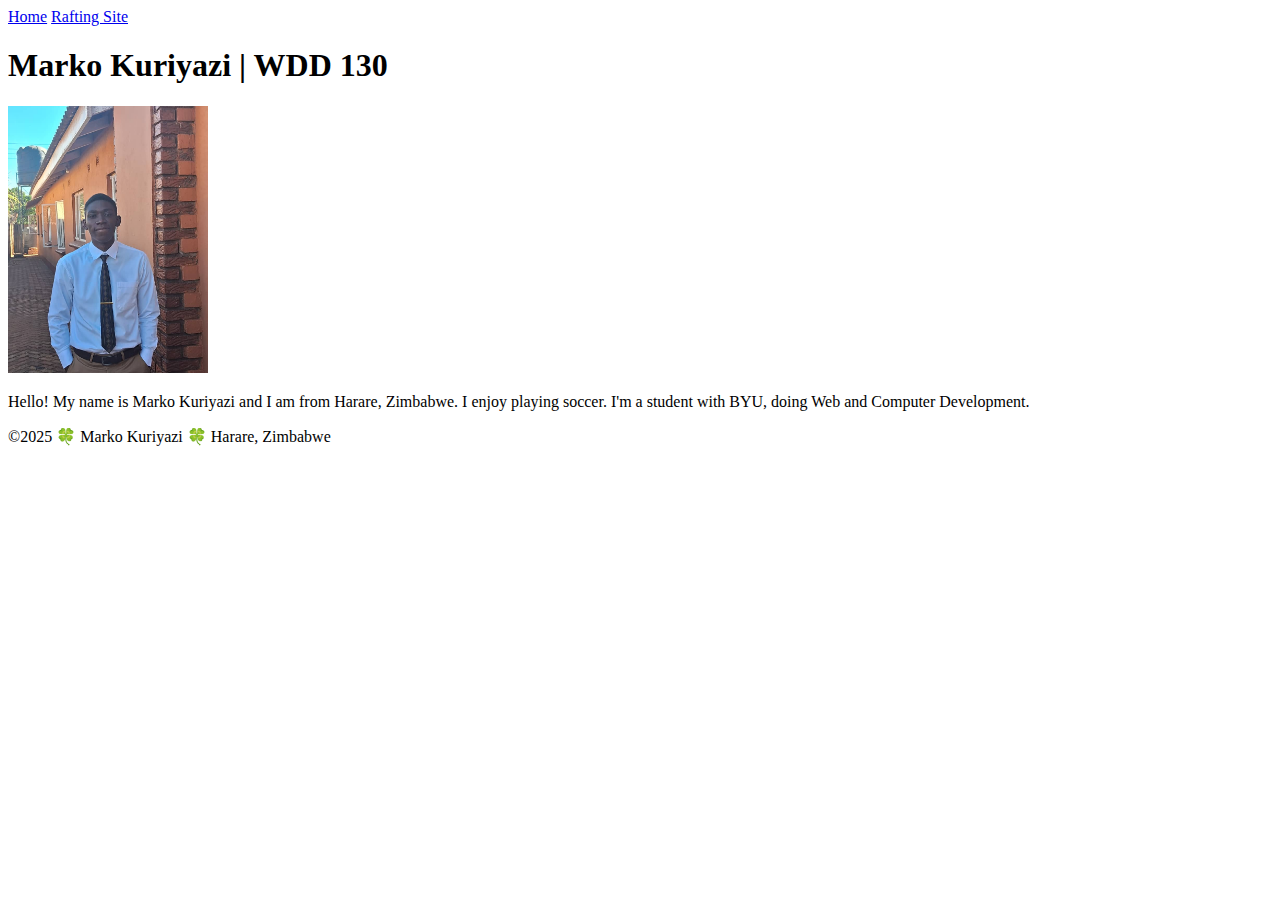
==== index.html @ bec190c2 "first commit" ====
<!DOCTYPE html>
<html lang="en-US">
  <head>
    <meta charset="utf-8">
    <meta name="viewport" content="width=device-width,initial-scale=1.0">
    <title>Marko Kuriyazi | WDD 130</title>
  </head>
  <body>
    <header>
      <nav>
        <a href="#">Home</a>
        <a href="wwr/">Rafting Site</a>
      </nav>
    </header>
    <main>
      <h1>Marko Kuriyazi | WDD 130</h1>
      <img src="images/profile.jpg" alt="Hello, my name is Marko Kuriyazi" width="200">
      <p>Hello! My name is Marko Kuriyazi and I am from Harare, Zimbabwe. I enjoy playing soccer. I'm a student with BYU, doing Web and Computer Development. </p>
    </main>
    <footer>
      <p>©2025 🍀 Marko Kuriyazi 🍀 Harare, Zimbabwe</p>
    </footer>
  </body>
</html>
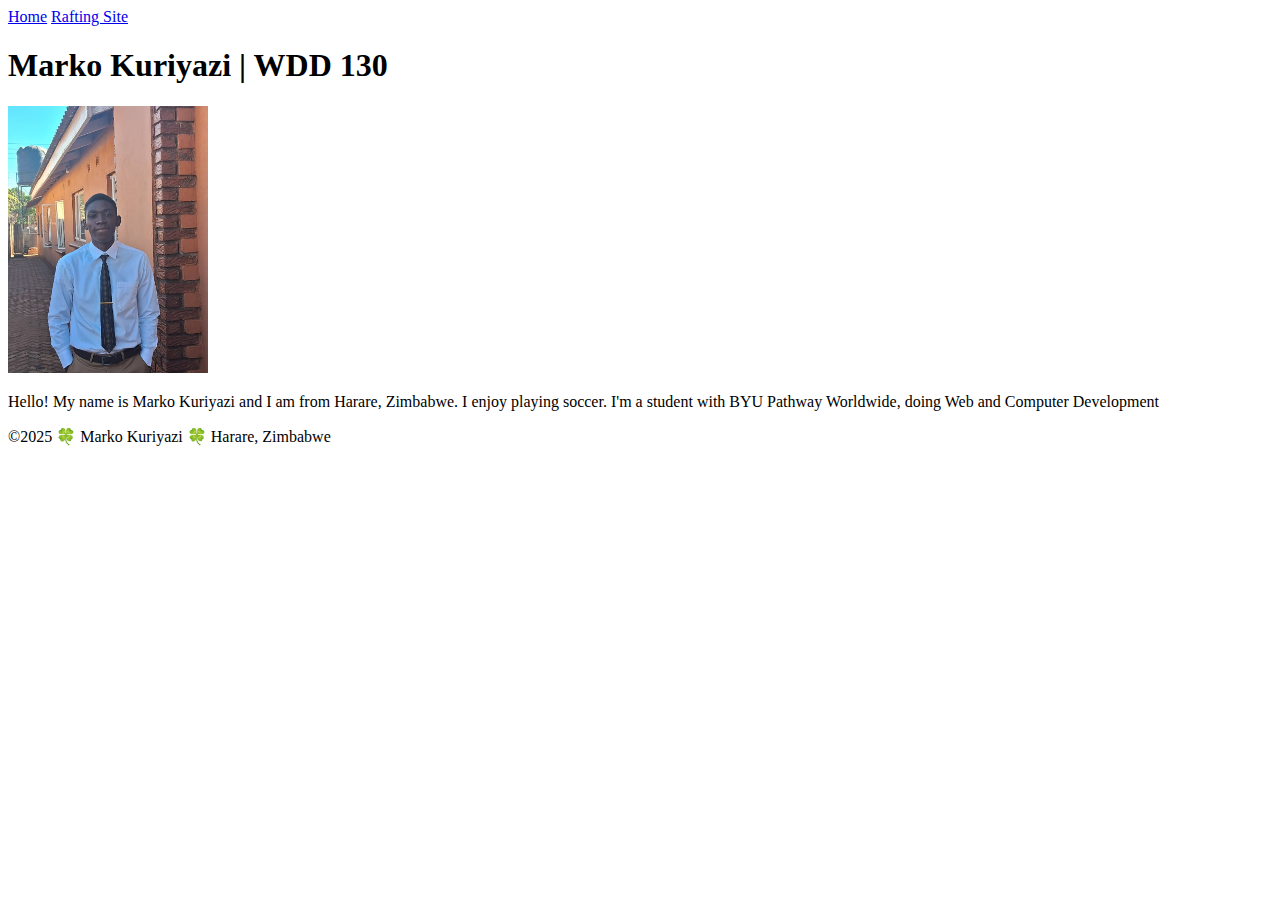
==== commit cbdee204: "index.html" ====
--- a/index.html
+++ b/index.html
@@ -16,7 +16,7 @@
     <main>
       <h1>Marko Kuriyazi | WDD 130</h1>
       <img src="images/profile.jpg" alt="Hello, my name is Marko Kuriyazi" width="200">
-      <p>Hello! My name is Marko Kuriyazi and I am from Harare, Zimbabwe. I enjoy playing soccer. I'm a student with BYU, doing Web and Computer Development. </p>
+      <p>Hello! My name is Marko Kuriyazi and I am from Harare, Zimbabwe. I enjoy playing soccer. I'm a student with BYU Pathway Worldwide, doing Web and Computer Development </p>
     </main>
     <footer>
       <p>©2025 🍀 Marko Kuriyazi 🍀 Harare, Zimbabwe</p>
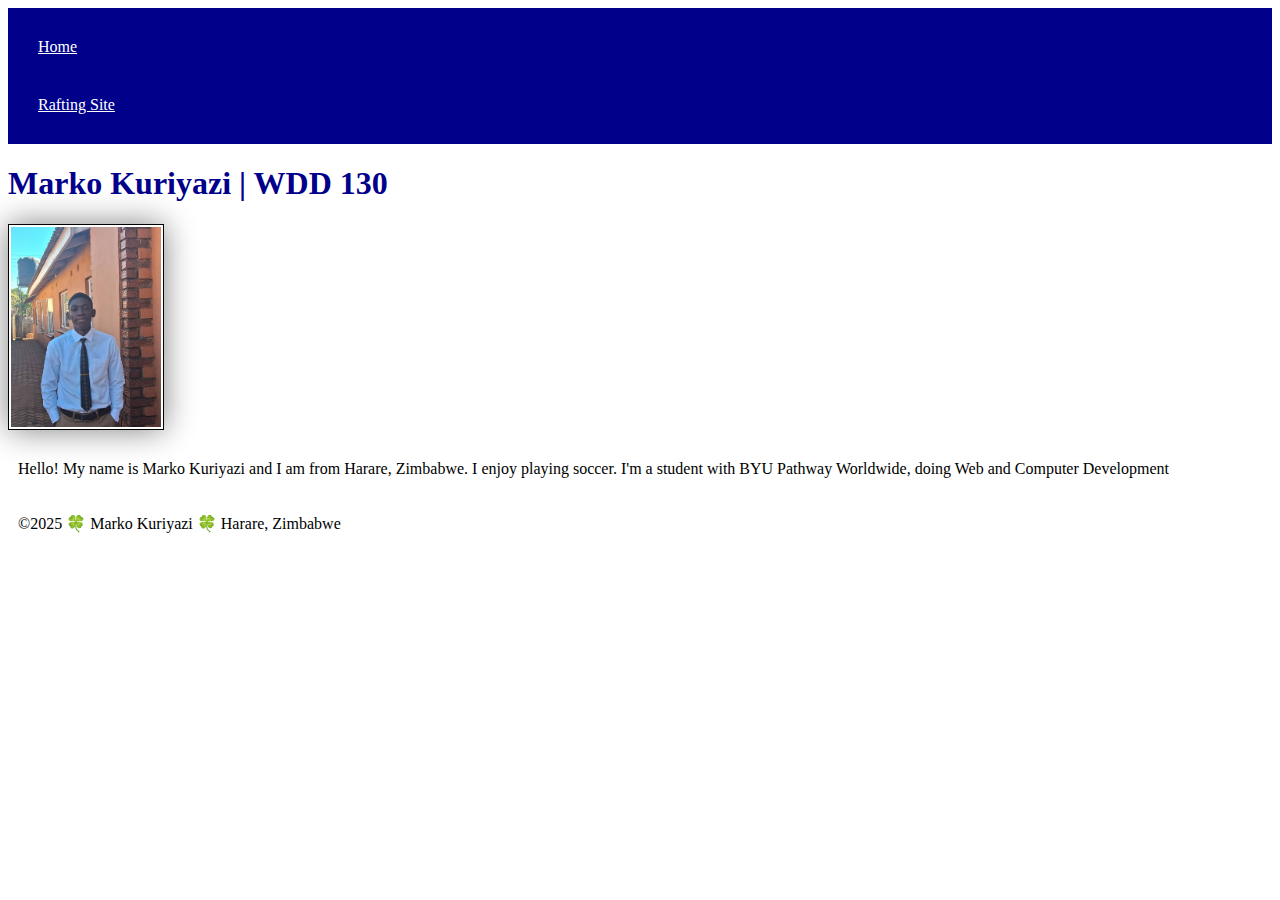
==== commit 6ba2592f: "index.html" ====
--- a/index.html
+++ b/index.html
@@ -5,6 +5,7 @@
     <meta charset="utf-8">
     <meta name="viewport" content="width=device-width,initial-scale=1.0">
     <title>Marko Kuriyazi | WDD 130</title>
+    <link rel="stylesheet" href="styles/styles.css">
   </head>
   <body>
     <header>
--- a/styles/styles.css
+++ b/styles/styles.css
@@ -0,0 +1,26 @@
+nav {
+  background-color: darkblue;
+  padding: 10px;
+}
+
+nav a {
+    color: white;
+    display: block;
+    padding: 20px;
+  }
+  
+h1 {
+  color: darkblue;
+}
+
+img {
+  width: 150px;
+  height: auto;
+  border: 1px solid black;
+  padding: 2px;
+  box-shadow: 0 0 30px gray;
+}
+
+p {
+  padding: 10px;
+}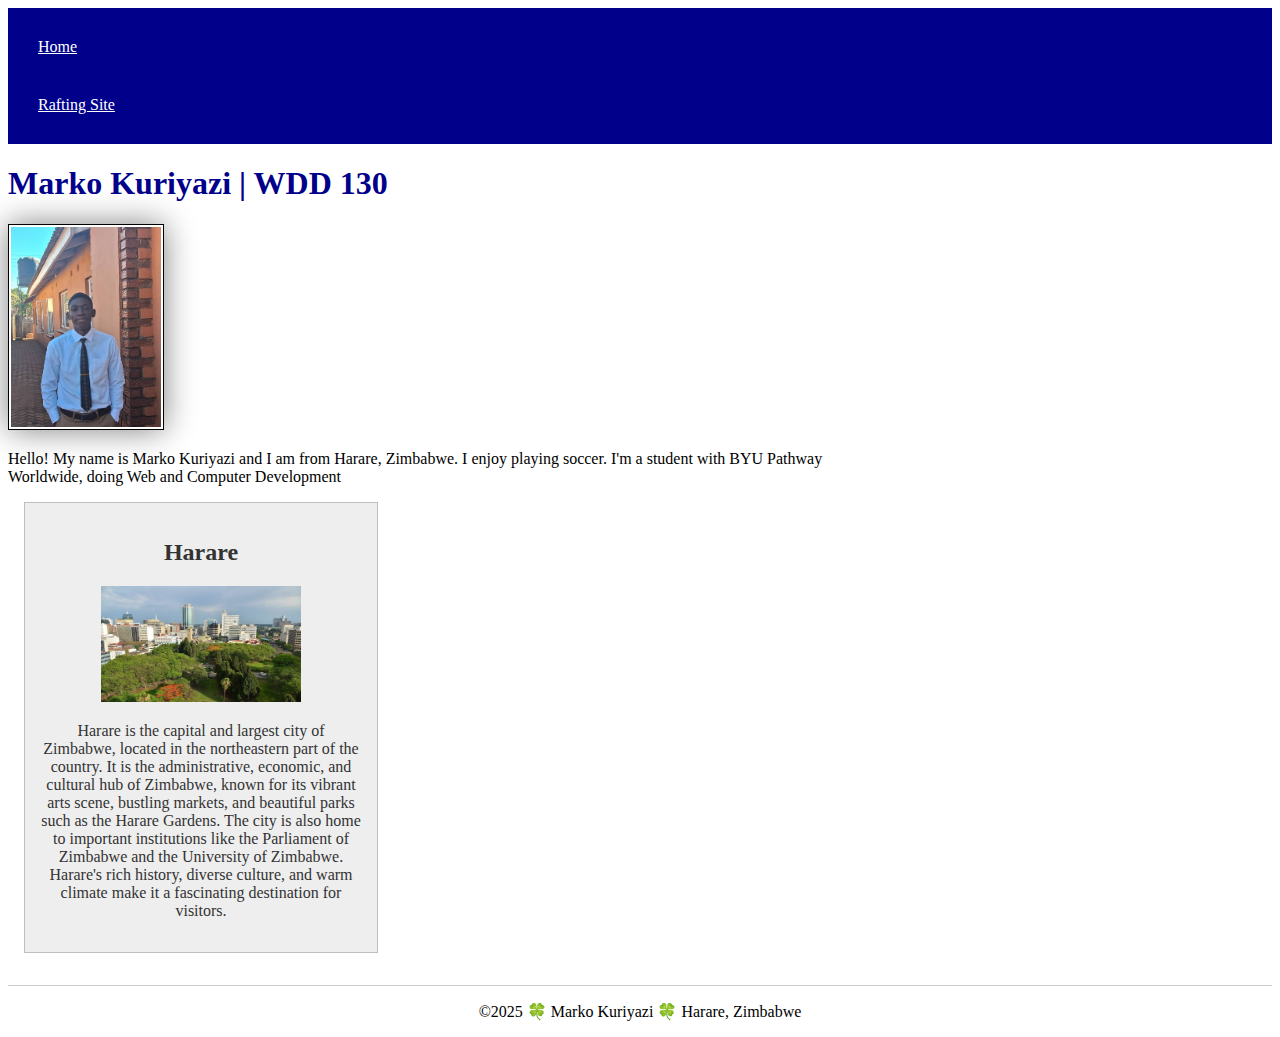
==== commit a92a7166: "index.html" ====
--- a/index.html
+++ b/index.html
@@ -5,6 +5,8 @@
     <meta charset="utf-8">
     <meta name="viewport" content="width=device-width,initial-scale=1.0">
     <title>Marko Kuriyazi | WDD 130</title>
+<meta name="description" content="Welcome to the home page of Marko Kuriyazi's course on WDD130. This page serves as a hub for course materials, updates, and resources designed to help students succeed in WDD130.">
+<meta name="author" content="Marko Kuriyazi">
     <link rel="stylesheet" href="styles/styles.css">
   </head>
   <body>
@@ -19,6 +21,11 @@
       <img src="images/profile.jpg" alt="Hello, my name is Marko Kuriyazi" width="200">
       <p>Hello! My name is Marko Kuriyazi and I am from Harare, Zimbabwe. I enjoy playing soccer. I'm a student with BYU Pathway Worldwide, doing Web and Computer Development </p>
     </main>
+  <aside>
+    <h2>Harare</h2>
+    <img src="images/harare.jpg" alt="Harare landscape">
+    <p>Harare is the capital and largest city of Zimbabwe, located in the northeastern part of the country. It is the administrative, economic, and cultural hub of Zimbabwe, known for its vibrant arts scene, bustling markets, and beautiful parks such as the Harare Gardens. The city is also home to important institutions like the Parliament of Zimbabwe and the University of Zimbabwe. Harare's rich history, diverse culture, and warm climate make it a fascinating destination for visitors.</p>
+  </aside>
     <footer>
       <p>©2025 🍀 Marko Kuriyazi 🍀 Harare, Zimbabwe</p>
     </footer>
--- a/styles/styles.css
+++ b/styles/styles.css
@@ -1,26 +1,51 @@
 nav {
-  background-color: darkblue;
-  padding: 10px;
-}
-
-nav a {
+    background-color: darkblue;
+    padding: 10px;
+  }
+  
+  nav a {
     color: white;
     display: block;
     padding: 20px;
   }
   
-h1 {
-  color: darkblue;
-}
-
-img {
-  width: 150px;
-  height: auto;
-  border: 1px solid black;
-  padding: 2px;
-  box-shadow: 0 0 30px gray;
-}
-
-p {
-  padding: 10px;
-}+  h1 {
+    color: darkblue;
+  }
+  
+  main {
+    max-width: 840px;
+  }
+  
+  main img {
+    width: 150px;
+    height: auto;
+    border: 1px solid black;
+    padding: 2px;
+    box-shadow: 0 0 30px gray;
+  }
+  
+  p {
+    padding: 0; 
+  }
+  
+  aside {
+    width: 20rem;
+    margin: 1rem;
+    border: 1px solid rgb(0 0 0 / 0.2);
+    padding: 1rem;
+    background-color: #eee;
+    color: #333;
+    text-align: center;
+  }
+  
+  aside img {
+    width: 200px;
+    height: auto;
+  }
+  
+  footer {
+    margin-top: 2rem; 
+    border-top: 1px solid #ccc; 
+    text-align: center; 
+  }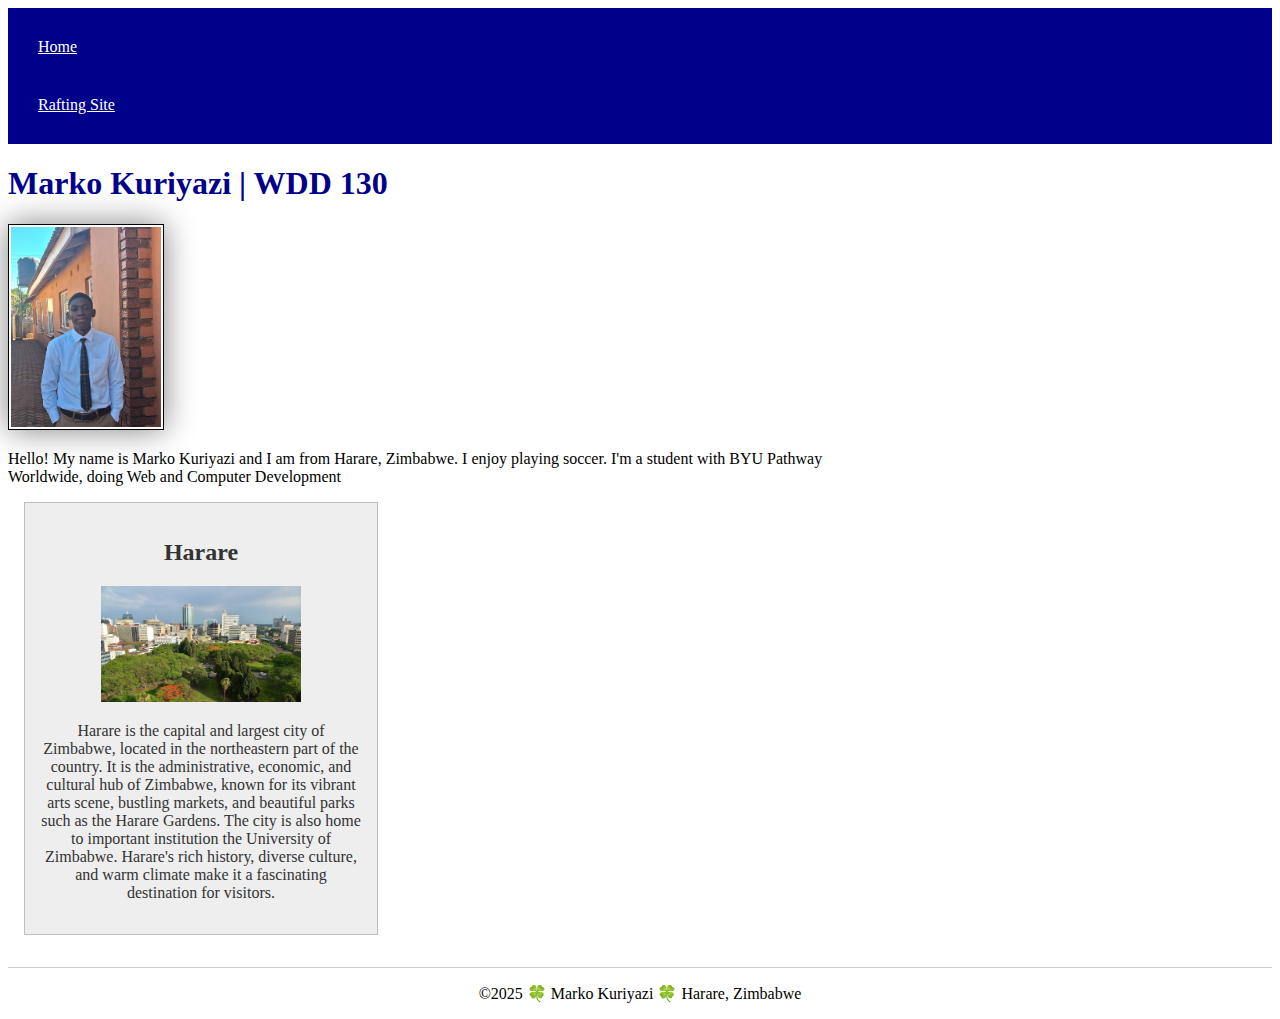
==== commit eb10e4f0: "index.html" ====
--- a/index.html
+++ b/index.html
@@ -24,7 +24,7 @@
   <aside>
     <h2>Harare</h2>
     <img src="images/harare.jpg" alt="Harare landscape">
-    <p>Harare is the capital and largest city of Zimbabwe, located in the northeastern part of the country. It is the administrative, economic, and cultural hub of Zimbabwe, known for its vibrant arts scene, bustling markets, and beautiful parks such as the Harare Gardens. The city is also home to important institutions like the Parliament of Zimbabwe and the University of Zimbabwe. Harare's rich history, diverse culture, and warm climate make it a fascinating destination for visitors.</p>
+    <p>Harare is the capital and largest city of Zimbabwe, located in the northeastern part of the country. It is the administrative, economic, and cultural hub of Zimbabwe, known for its vibrant arts scene, bustling markets, and beautiful parks such as the Harare Gardens. The city is also home to important institution the University of Zimbabwe. Harare's rich history, diverse culture, and warm climate make it a fascinating destination for visitors.</p>
   </aside>
     <footer>
       <p>©2025 🍀 Marko Kuriyazi 🍀 Harare, Zimbabwe</p>
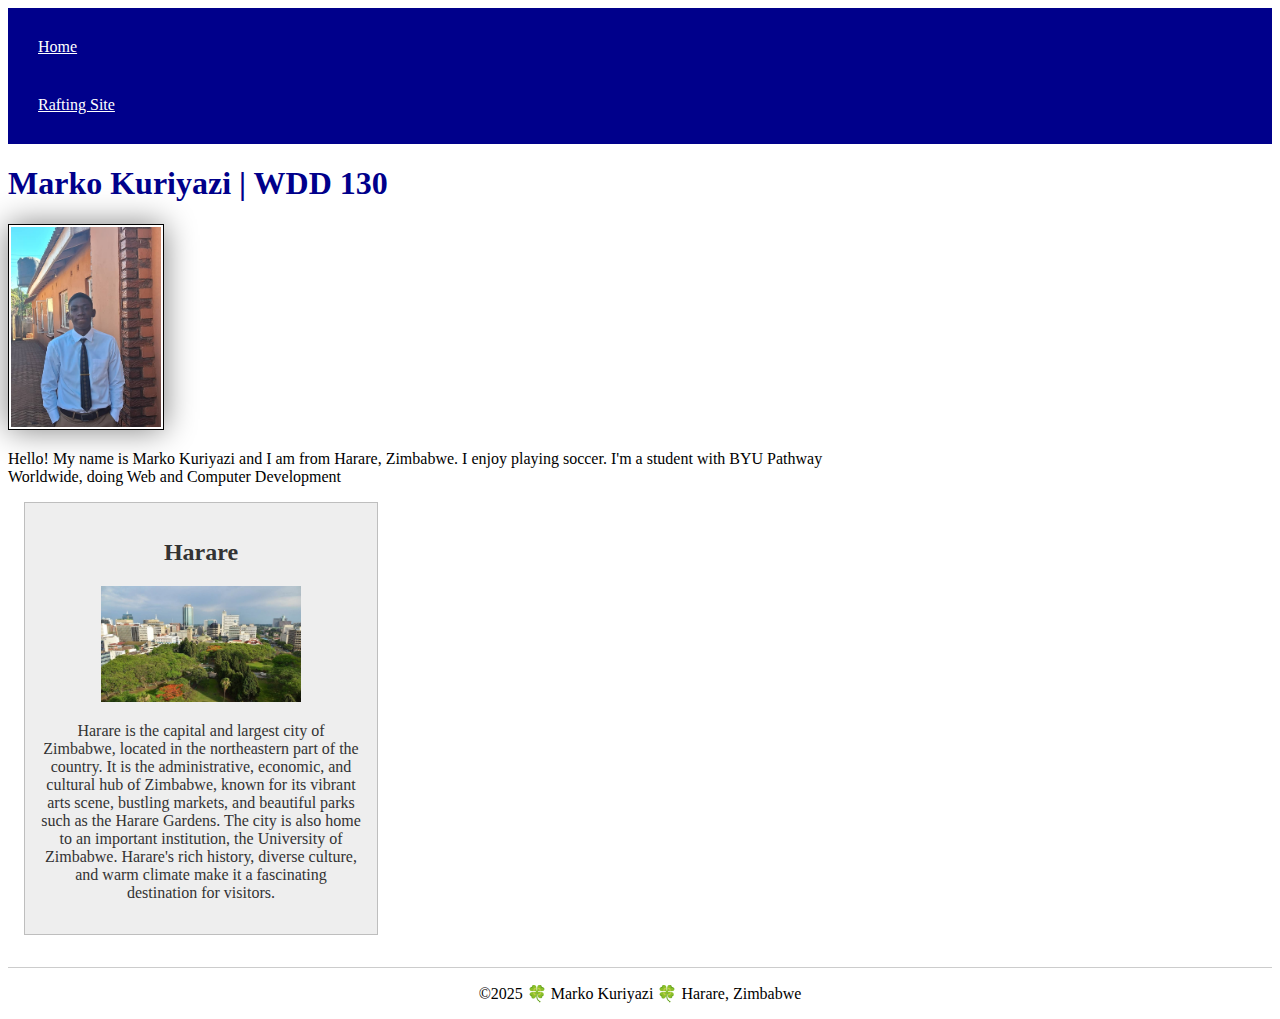
==== commit 2fadfca7: "index.html" ====
--- a/index.html
+++ b/index.html
@@ -24,7 +24,7 @@
   <aside>
     <h2>Harare</h2>
     <img src="images/harare.jpg" alt="Harare landscape">
-    <p>Harare is the capital and largest city of Zimbabwe, located in the northeastern part of the country. It is the administrative, economic, and cultural hub of Zimbabwe, known for its vibrant arts scene, bustling markets, and beautiful parks such as the Harare Gardens. The city is also home to important institution the University of Zimbabwe. Harare's rich history, diverse culture, and warm climate make it a fascinating destination for visitors.</p>
+    <p>Harare is the capital and largest city of Zimbabwe, located in the northeastern part of the country. It is the administrative, economic, and cultural hub of Zimbabwe, known for its vibrant arts scene, bustling markets, and beautiful parks such as the Harare Gardens. The city is also home to an important institution, the University of Zimbabwe. Harare's rich history, diverse culture, and warm climate make it a fascinating destination for visitors.</p>
   </aside>
     <footer>
       <p>©2025 🍀 Marko Kuriyazi 🍀 Harare, Zimbabwe</p>
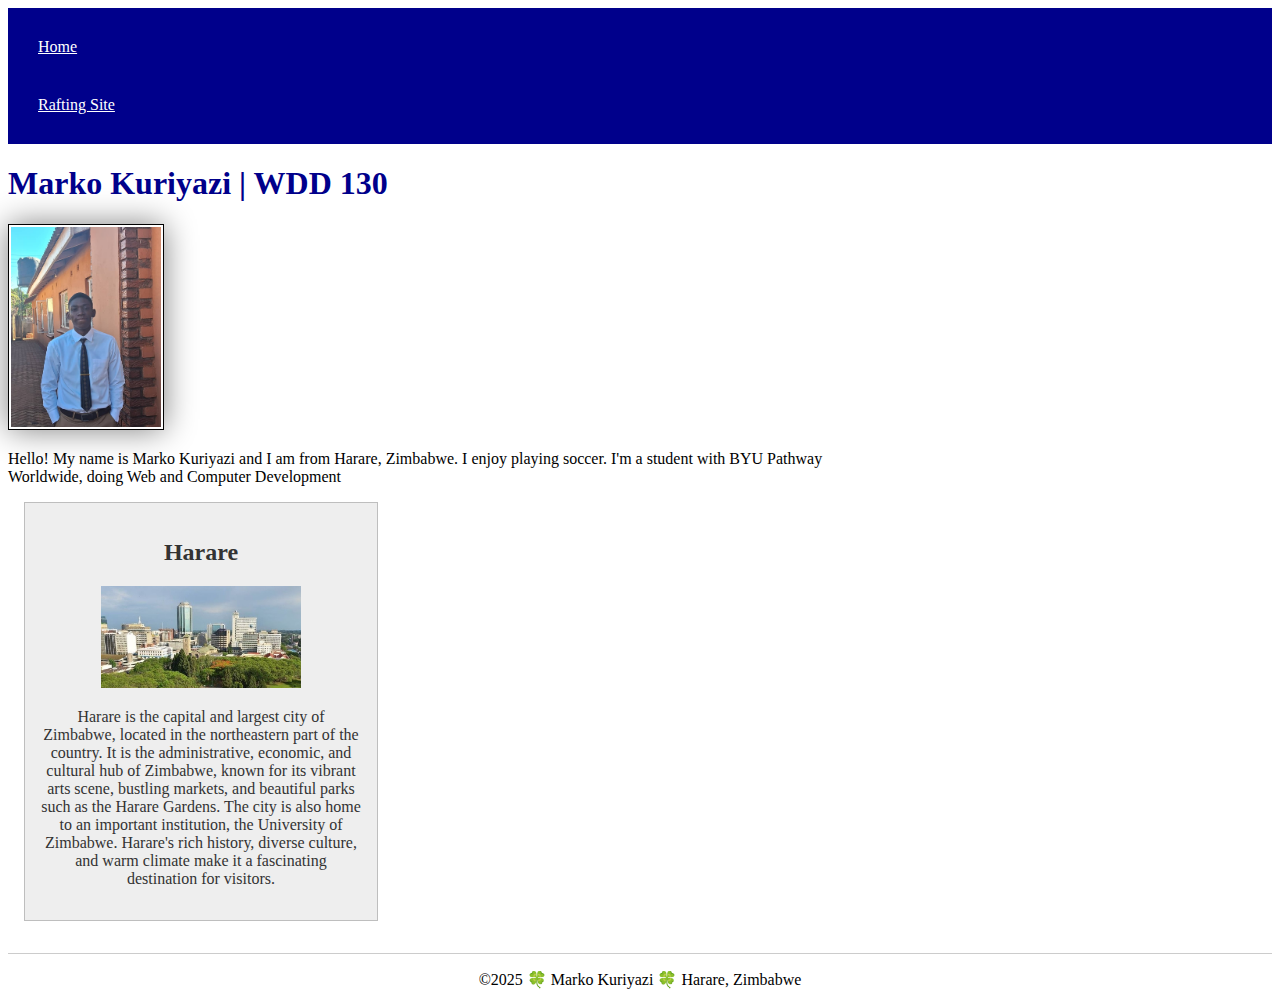
==== commit 6118adf0: "about.html" ====
--- a/index.html
+++ b/index.html
@@ -1,4 +1,3 @@
-
 <!DOCTYPE html>
 <html lang="en-US">
   <head>
